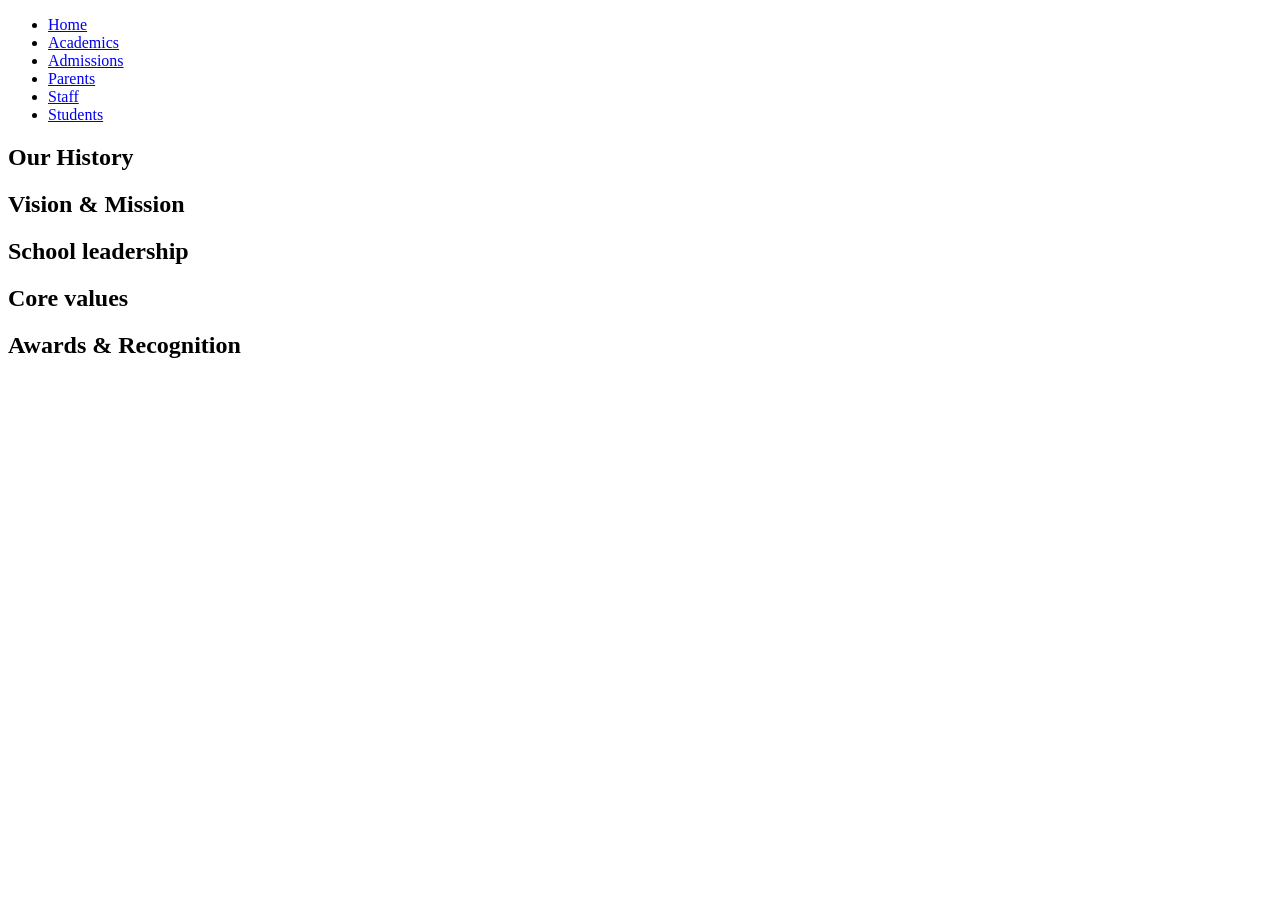
==== pages/about.html @ 4f77be4f "Building my school website" ====
<!DOCTYPE html>
<html lang="en">

<head>
    <meta charset="UTF-8">
    <meta name="viewport" content="width=device-width, initial-scale=1.0">
    <title>About Us</title>
</head>

<body>
    <header>
        <nav>
            <ul>
                <li><a href="../index.html">Home</a></li>
                <li><a href="academics.html">Academics</a></li>
                <li><a href="admissions.html">Admissions</a></li>
                <li><a href="parents.html">Parents</a></li>
                <li><a href="staff.html">Staff</a></li>
                <li><a href="students.html">Students</a></li>
            </ul>
        </nav>
    </header>
    <main>
        <article>
            <h2>Our History</h2>
        </article>
        <article>
            <h2>Vision & Mission</h2>
        </article>
        <article>
            <h2>School leadership</h2>
        </article>
        <article>
            <h2>Core values</h2>
        </article>
        <article>
            <h2>Awards & Recognition</h2>
        </article>
    </main>
</body>

</html>
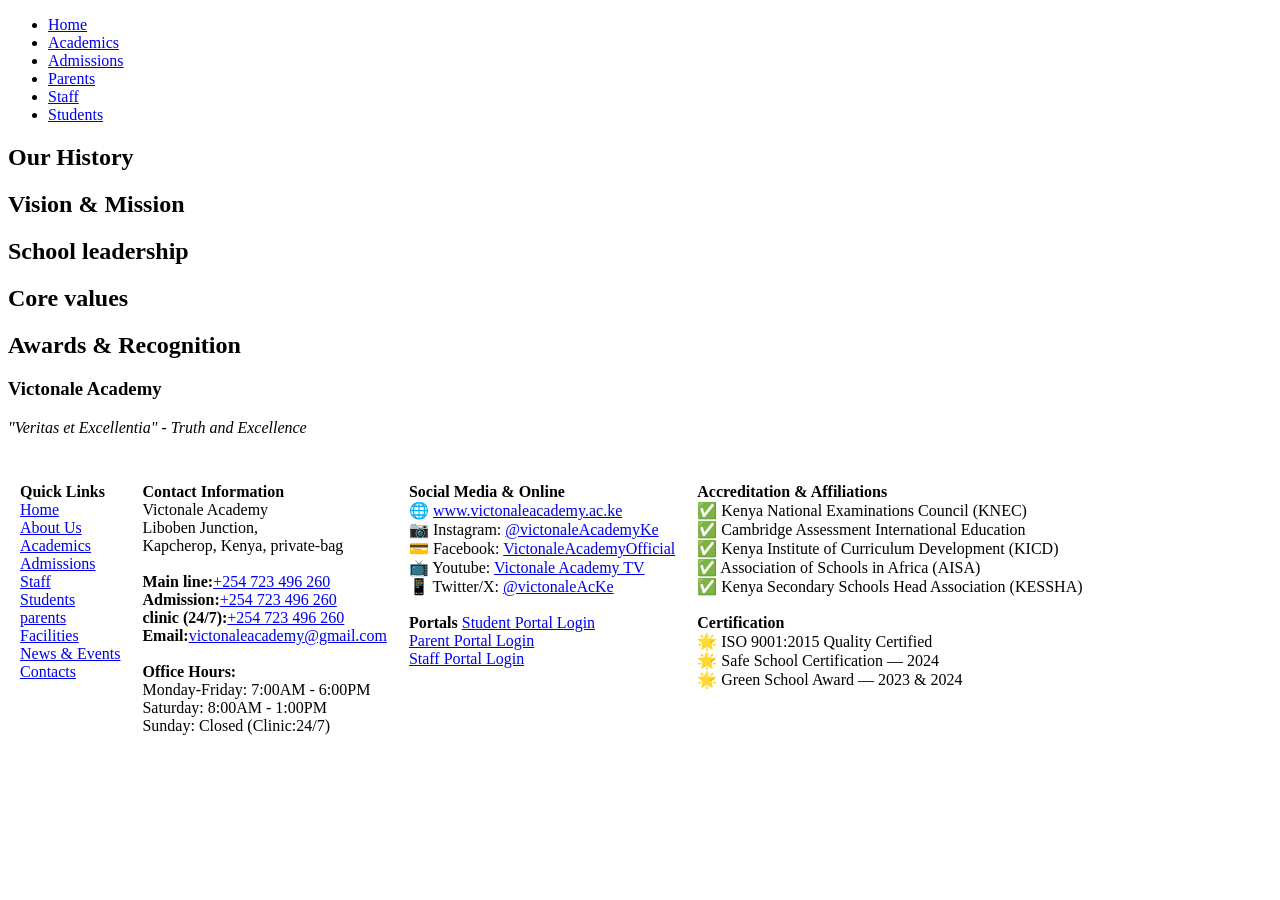
==== commit 1237193f: "adding footer to the pages" ====
--- a/pages/about.html
+++ b/pages/about.html
@@ -37,6 +37,89 @@
             <h2>Awards & Recognition</h2>
         </article>
     </main>
+    <footer>
+        <h3>Victonale Academy</h3>
+        <p><em>"Veritas et Excellentia" - Truth and Excellence</em></p>
+        <br>
+        <table border="0" cellpadding="10">
+            <tr>
+                <td valign="top">
+                    <strong>Quick Links</strong><br>
+                    <a href="../index.html">Home</a>
+                    <br>
+                    <a href="about.html">About Us</a>
+                    <br>
+                    <a href="academics.html">Academics</a>
+                    <br>
+                    <a href="admissions.html">Admissions</a>
+                    <br>
+                    <a href="staff.html">Staff</a>
+                    <br>
+                    <a href="students.html">Students</a>
+                    <br>
+                    <a href="parents.html">parents</a>
+                    <br>
+                    <a href="facilities.html">Facilities</a>
+                    <br>
+                    <a href="news_event.html">News & Events</a>
+                    <br>
+                    <a href="contact.html">Contacts</a>
+                </td>
+                <td valign="top">
+                    <strong>Contact Information</strong><br>
+                    Victonale Academy<br>
+                    Liboben Junction,<br>
+                    Kapcherop, Kenya, private-bag
+                    <br>
+                    <br>
+                    <strong>Main line:</strong><a href="tel:+254-723-496-260">+254&nbsp;723&nbsp;496&nbsp;260</a><br>
+                    <strong>Admission:</strong><a href="tel:+254-723-496-260">+254&nbsp;723&nbsp;496&nbsp;260</a><br>
+                    <strong>clinic (24/7):</strong><a
+                        href="tel:+254-723-496-260">+254&nbsp;723&nbsp;496&nbsp;260</a><br>
+                    <strong>Email:</strong><a href="mailto:victonaleacademy@gmail.com">victonaleacademy@gmail.com</a>
+                    <br>
+                    <br>
+                    <strong>Office Hours:</strong><br>
+                    Monday-Friday: 7:00AM - 6:00PM <br>
+                    Saturday: 8:00AM - 1:00PM <br>
+                    Sunday: Closed (Clinic:24/7)
+                </td>
+                <td valign="top">
+                    <strong>Social Media &amp; Online</strong><br>
+                    <!--website link-->
+                    &#127760;
+                    <a href="#">www.victonaleacademy.ac.ke</a><br>
+                    &#128247; Instagram:
+                    <a href="#">@victonaleAcademyKe</a><br>
+                    &#128179; Facebook:
+                    <a href="#">VictonaleAcademyOfficial</a><br>
+                    &#128250; Youtube:
+                    <a href="#">Victonale Academy TV</a><br>
+                    &#128241; Twitter/X:
+                    <a href="#">@victonaleAcKe</a><br>
+                    <br>
+                    <strong>Portals</strong>
+                    <a href="#">Student Portal Login</a><br>
+                    <a href="#">Parent Portal Login</a><br>
+                    <a href="#">Staff Portal Login</a>
+                </td>
+                <td valign="top">
+                    <strong>Accreditation &amp; Affiliations</strong> <br>
+                    &#9989; Kenya National Examinations Council (KNEC) <br>
+                    &#9989; Cambridge Assessment International Education <br>
+                    &#9989; Kenya Institute of Curriculum Development (KICD) <br>
+                    &#9989; Association of Schools in Africa (AISA) <br>
+                    &#9989; Kenya Secondary Schools Head Association (KESSHA) <br>
+                    <br>
+                    <strong>Certification</strong><br>
+                    &#127775; ISO 9001:2015 Quality Certified <br>
+                    &#127775; Safe School Certification — 2024 <br>
+                    &#127775; Green School Award — 2023 & 2024 <br>
+                </td>
+            </tr>
+            </tbody>
+        </table>
+    </footer>
 </body>
 
 </html>
